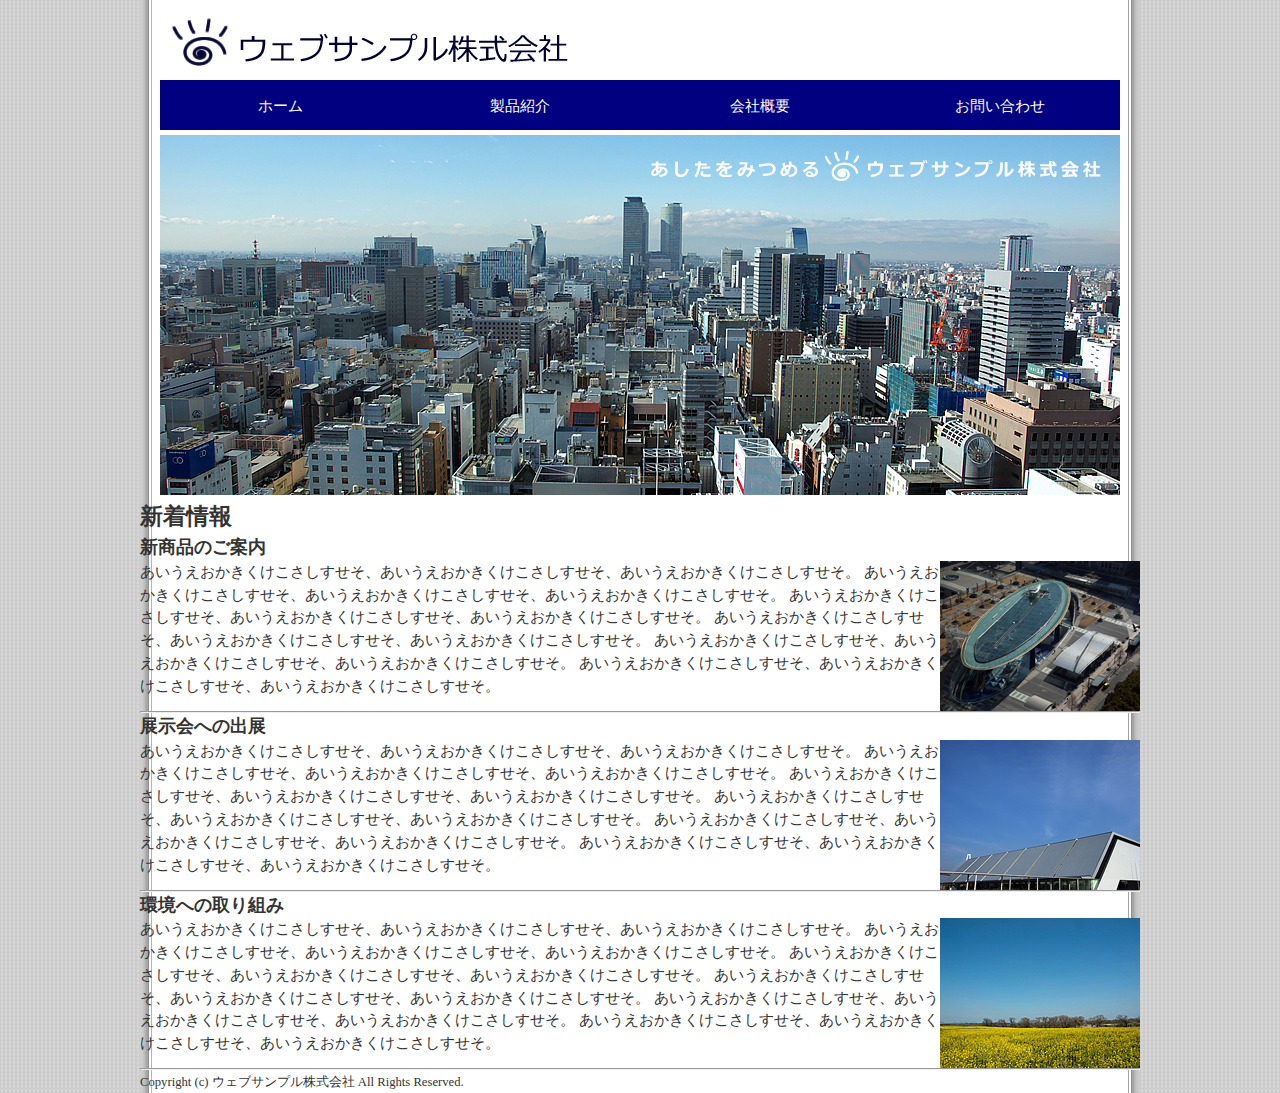
==== index.html @ b1b309af "edit 11-02" ====
<!DOCTYPE html>
<html>
<head>
<meta charset="UTF-8">
<link rel="stylesheet" href="base.css">
<title>ウェブサンプル株式会社</title>
</head>
<body>
<div id="pagebody">

	<!-- ヘッダー -->
	<div id="header">
		<h1><a href="index.html"><img src="images/logo.png" alt="ウェブサンプル株式会社"></a></h1>
	</div>
	
	<!-- メインメニュー -->
	<ul id="menu">
	<li><a href="index.html">ホーム</a></li>
	<li><a href="product.html">製品紹介</a></li>
	<li><a href="profile.html">会社概要</a></li>
	<li><a href="contact.html">お問い合わせ</a></li>
	</ul>
	
	<!-- ヘッダ画像 -->
	<div id="img_index">
		<img src="./images/img_index.png" alt="ウェブサンプル株式会社">
	</div>
	<!-- インフォメーション -->
	<h2>新着情報</h2>
	<h3>新商品のご案内</h3>
	<p>
	<img src="./images/index0001.png" alt="新商品のイメージ画像" class="informing_index">
	あいうえおかきくけこさしすせそ、あいうえおかきくけこさしすせそ、あいうえおかきくけこさしすせそ。
	あいうえおかきくけこさしすせそ、あいうえおかきくけこさしすせそ、あいうえおかきくけこさしすせそ。
	あいうえおかきくけこさしすせそ、あいうえおかきくけこさしすせそ、あいうえおかきくけこさしすせそ。
	あいうえおかきくけこさしすせそ、あいうえおかきくけこさしすせそ、あいうえおかきくけこさしすせそ。
	あいうえおかきくけこさしすせそ、あいうえおかきくけこさしすせそ、あいうえおかきくけこさしすせそ。
	あいうえおかきくけこさしすせそ、あいうえおかきくけこさしすせそ、あいうえおかきくけこさしすせそ。
	</p>
	<hr>
	<h3>展示会への出展</h3>
	<p>
	<img src="./images/index0002.png" alt="展示会への出展のイメージ画像" class="informing_index">
	あいうえおかきくけこさしすせそ、あいうえおかきくけこさしすせそ、あいうえおかきくけこさしすせそ。
	あいうえおかきくけこさしすせそ、あいうえおかきくけこさしすせそ、あいうえおかきくけこさしすせそ。
	あいうえおかきくけこさしすせそ、あいうえおかきくけこさしすせそ、あいうえおかきくけこさしすせそ。
	あいうえおかきくけこさしすせそ、あいうえおかきくけこさしすせそ、あいうえおかきくけこさしすせそ。
	あいうえおかきくけこさしすせそ、あいうえおかきくけこさしすせそ、あいうえおかきくけこさしすせそ。
	あいうえおかきくけこさしすせそ、あいうえおかきくけこさしすせそ、あいうえおかきくけこさしすせそ。
	</p>
	<hr>
	<h3>環境への取り組み</h3>
	<p>
	<img src="./images/index0003.png" alt="環境への取り組みのイメージ画像" class="informing_index">
	あいうえおかきくけこさしすせそ、あいうえおかきくけこさしすせそ、あいうえおかきくけこさしすせそ。
	あいうえおかきくけこさしすせそ、あいうえおかきくけこさしすせそ、あいうえおかきくけこさしすせそ。
	あいうえおかきくけこさしすせそ、あいうえおかきくけこさしすせそ、あいうえおかきくけこさしすせそ。
	あいうえおかきくけこさしすせそ、あいうえおかきくけこさしすせそ、あいうえおかきくけこさしすせそ。
	あいうえおかきくけこさしすせそ、あいうえおかきくけこさしすせそ、あいうえおかきくけこさしすせそ。
	あいうえおかきくけこさしすせそ、あいうえおかきくけこさしすせそ、あいうえおかきくけこさしすせそ。
	</p>
	<hr>
	
	<!-- フッター -->
	<small>Copyright (c) ウェブサンプル株式会社 All Rights Reserved.</small>

</div>
</body>
</html>
---- base.css ----
@charset "utf-8";
/*=============================================
universal style
=============================================*/
* {
	margin:0px; padding:0px;
}
body {
	background-color:#cccccc;
	background-image:url("images/bg_body.png");
	font-size:95%;
	font-family: Helvetica, "MS ゴシック", ;
	line-height: 1.5;
	color:#333333;
}
div#pagebody {
	width:1000px; margin:0 auto;
	background-color:#ffffff;
	background-image:url("images/bg_pagebody.png");
	background-repeat:repeat-y;
}
/*=============================================
header
=============================================*/
div#header {
	height:80px;
}
div#header h1 {
	padding: 10px 0px 5px 20px;
	font-size:18px;
	font-family:Arial, Helvetica, sans-serif;
}
div#header h1 a {text-decoration:none;}
img {border:0;}
/*=============================================
header image
=============================================*/
div#img_index {
	width:960px; height:360px;
	margin:5px 20px;
}
/*=============================================
main menu
=============================================*/
ul#menu {
	width:960px; height:50px; /*240x4=960*/
	margin:0px 20px;
}
#menu li {
	list-style-type:none;
	display:inline;
	float:left;
}
#menu li a {
	background-color:navy;
	color:#ffffff;
	display:block;
	width:240px; height:35px;
	padding:15px 0px 0px 0px;
	text-align:center;
	text-decoration:none;
	background-image:url(image/bg_menu1.png);
	background-repeat:no-repeat;
}
#menu li a:hover{
	background-color:#000066;
	background-image:url(image/bg_menu2.png);
}
.informing_index {
	withs:200px; height:150px;
	mergin:0px 0px 20px 20px;
	float:right;
}
hr {
	clear:both;
}
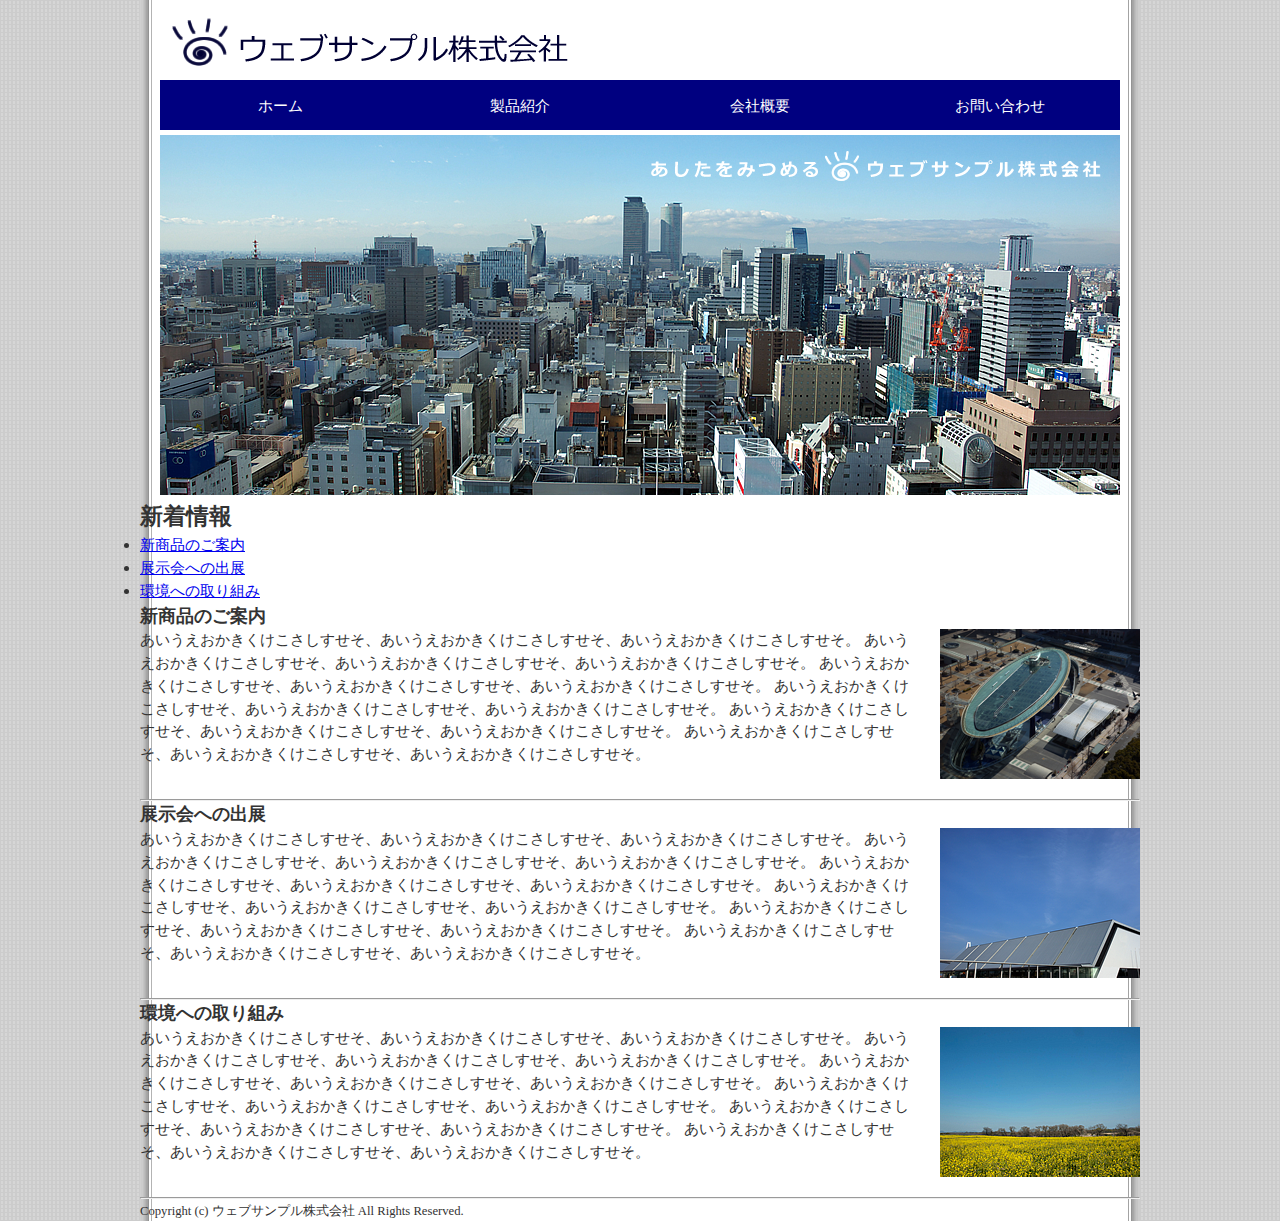
==== commit 36acfc8d: "edit 12-01" ====
--- a/index.html
+++ b/index.html
@@ -25,8 +25,15 @@
 	<div id="img_index">
 		<img src="./images/img_index.png" alt="ウェブサンプル株式会社">
 	</div>
+	<!-- サブメニュー -->
+	<h2>新着情報</h2>
+	<ul>
+		<li><a href="info0001">新商品のご案内</a></li>
+		<li><a href="info0002">展示会への出展</a></li>
+		<li><a href="info0003">環境への取り組み</a></li>
+	</ul>
+		
 	<!-- インフォメーション -->
-	<h2>新着情報</h2>
 	<h3>新商品のご案内</h3>
 	<p>
 	<img src="./images/index0001.png" alt="新商品のイメージ画像" class="informing_index">
--- a/base.css
+++ b/base.css
@@ -67,8 +67,8 @@
 	background-image:url(image/bg_menu2.png);
 }
 .informing_index {
-	withs:200px; height:150px;
-	mergin:0px 0px 20px 20px;
+	width:200px; height:150px;
+	margin:0px 0px 20px 20px;
 	float:right;
 }
 hr {
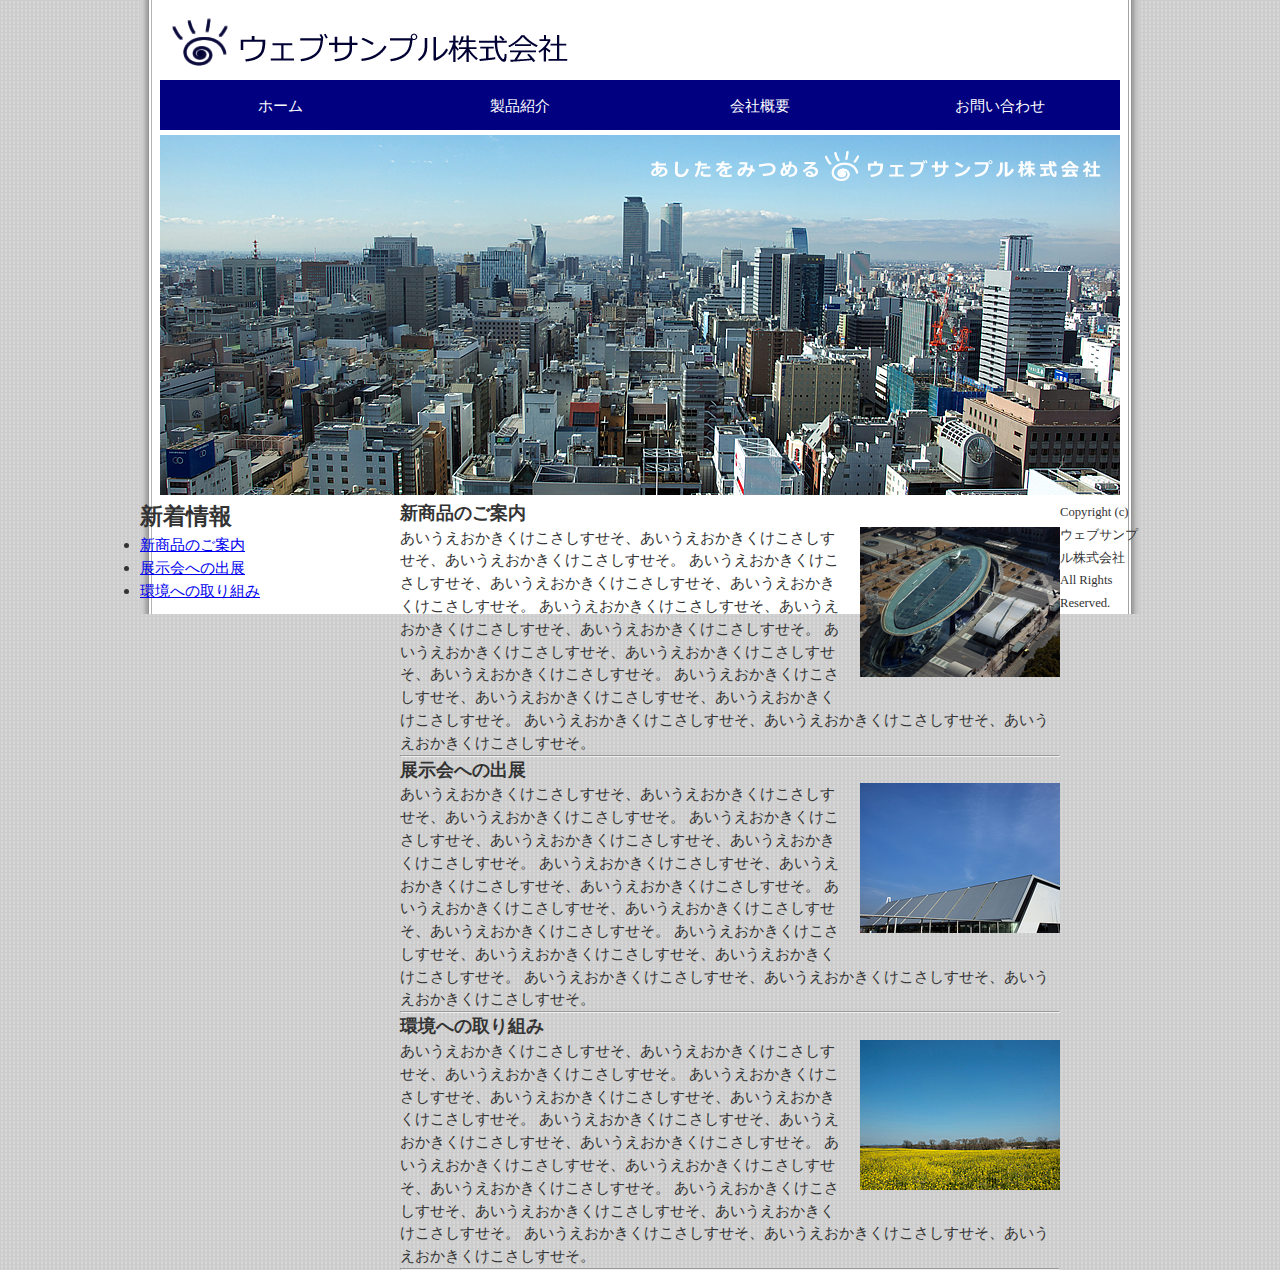
==== commit e56b4fc7: "edit 13-02" ====
--- a/index.html
+++ b/index.html
@@ -25,48 +25,52 @@
 	<div id="img_index">
 		<img src="./images/img_index.png" alt="ウェブサンプル株式会社">
 	</div>
-	<!-- サブメニュー -->
-	<h2>新着情報</h2>
-	<ul>
-		<li><a href="info0001">新商品のご案内</a></li>
-		<li><a href="info0002">展示会への出展</a></li>
-		<li><a href="info0003">環境への取り組み</a></li>
-	</ul>
+	<!-- サブメニュー (左カラム)-->
+	<div id="submenu">
+		<h2>新着情報</h2>
+		<ul>
+			<li><a href="#info0001">新商品のご案内</a></li>
+			<li><a href="#info0002">展示会への出展</a></li>
+			<li><a href="#info0003">環境への取り組み</a></li>
+		</ul>
+	</div>
 		
-	<!-- インフォメーション -->
-	<h3>新商品のご案内</h3>
-	<p>
-	<img src="./images/index0001.png" alt="新商品のイメージ画像" class="informing_index">
-	あいうえおかきくけこさしすせそ、あいうえおかきくけこさしすせそ、あいうえおかきくけこさしすせそ。
-	あいうえおかきくけこさしすせそ、あいうえおかきくけこさしすせそ、あいうえおかきくけこさしすせそ。
-	あいうえおかきくけこさしすせそ、あいうえおかきくけこさしすせそ、あいうえおかきくけこさしすせそ。
-	あいうえおかきくけこさしすせそ、あいうえおかきくけこさしすせそ、あいうえおかきくけこさしすせそ。
-	あいうえおかきくけこさしすせそ、あいうえおかきくけこさしすせそ、あいうえおかきくけこさしすせそ。
-	あいうえおかきくけこさしすせそ、あいうえおかきくけこさしすせそ、あいうえおかきくけこさしすせそ。
-	</p>
-	<hr>
-	<h3>展示会への出展</h3>
-	<p>
-	<img src="./images/index0002.png" alt="展示会への出展のイメージ画像" class="informing_index">
-	あいうえおかきくけこさしすせそ、あいうえおかきくけこさしすせそ、あいうえおかきくけこさしすせそ。
-	あいうえおかきくけこさしすせそ、あいうえおかきくけこさしすせそ、あいうえおかきくけこさしすせそ。
-	あいうえおかきくけこさしすせそ、あいうえおかきくけこさしすせそ、あいうえおかきくけこさしすせそ。
-	あいうえおかきくけこさしすせそ、あいうえおかきくけこさしすせそ、あいうえおかきくけこさしすせそ。
-	あいうえおかきくけこさしすせそ、あいうえおかきくけこさしすせそ、あいうえおかきくけこさしすせそ。
-	あいうえおかきくけこさしすせそ、あいうえおかきくけこさしすせそ、あいうえおかきくけこさしすせそ。
-	</p>
-	<hr>
-	<h3>環境への取り組み</h3>
-	<p>
-	<img src="./images/index0003.png" alt="環境への取り組みのイメージ画像" class="informing_index">
-	あいうえおかきくけこさしすせそ、あいうえおかきくけこさしすせそ、あいうえおかきくけこさしすせそ。
-	あいうえおかきくけこさしすせそ、あいうえおかきくけこさしすせそ、あいうえおかきくけこさしすせそ。
-	あいうえおかきくけこさしすせそ、あいうえおかきくけこさしすせそ、あいうえおかきくけこさしすせそ。
-	あいうえおかきくけこさしすせそ、あいうえおかきくけこさしすせそ、あいうえおかきくけこさしすせそ。
-	あいうえおかきくけこさしすせそ、あいうえおかきくけこさしすせそ、あいうえおかきくけこさしすせそ。
-	あいうえおかきくけこさしすせそ、あいうえおかきくけこさしすせそ、あいうえおかきくけこさしすせそ。
-	</p>
-	<hr>
+	<!-- インフォメーション (右カラム)-->
+	<div id="info">
+		<h3 id="info0001">新商品のご案内</h3>
+		<p>
+		<img src="./images/index0001.png" alt="新商品のイメージ画像" class="informing_index">
+		あいうえおかきくけこさしすせそ、あいうえおかきくけこさしすせそ、あいうえおかきくけこさしすせそ。
+		あいうえおかきくけこさしすせそ、あいうえおかきくけこさしすせそ、あいうえおかきくけこさしすせそ。
+		あいうえおかきくけこさしすせそ、あいうえおかきくけこさしすせそ、あいうえおかきくけこさしすせそ。
+		あいうえおかきくけこさしすせそ、あいうえおかきくけこさしすせそ、あいうえおかきくけこさしすせそ。
+		あいうえおかきくけこさしすせそ、あいうえおかきくけこさしすせそ、あいうえおかきくけこさしすせそ。
+		あいうえおかきくけこさしすせそ、あいうえおかきくけこさしすせそ、あいうえおかきくけこさしすせそ。
+		</p>
+		<hr>
+		<h3 id="info0002">展示会への出展</h3>
+		<p>
+		<img src="./images/index0002.png" alt="展示会への出展のイメージ画像" class="informing_index">
+		あいうえおかきくけこさしすせそ、あいうえおかきくけこさしすせそ、あいうえおかきくけこさしすせそ。
+		あいうえおかきくけこさしすせそ、あいうえおかきくけこさしすせそ、あいうえおかきくけこさしすせそ。
+		あいうえおかきくけこさしすせそ、あいうえおかきくけこさしすせそ、あいうえおかきくけこさしすせそ。
+		あいうえおかきくけこさしすせそ、あいうえおかきくけこさしすせそ、あいうえおかきくけこさしすせそ。
+		あいうえおかきくけこさしすせそ、あいうえおかきくけこさしすせそ、あいうえおかきくけこさしすせそ。
+		あいうえおかきくけこさしすせそ、あいうえおかきくけこさしすせそ、あいうえおかきくけこさしすせそ。
+		</p>
+		<hr>
+		<h3 id="info0003">環境への取り組み</h3>
+		<p>
+		<img src="./images/index0003.png" alt="環境への取り組みのイメージ画像" class="informing_index">
+		あいうえおかきくけこさしすせそ、あいうえおかきくけこさしすせそ、あいうえおかきくけこさしすせそ。
+		あいうえおかきくけこさしすせそ、あいうえおかきくけこさしすせそ、あいうえおかきくけこさしすせそ。
+		あいうえおかきくけこさしすせそ、あいうえおかきくけこさしすせそ、あいうえおかきくけこさしすせそ。
+		あいうえおかきくけこさしすせそ、あいうえおかきくけこさしすせそ、あいうえおかきくけこさしすせそ。
+		あいうえおかきくけこさしすせそ、あいうえおかきくけこさしすせそ、あいうえおかきくけこさしすせそ。
+		あいうえおかきくけこさしすせそ、あいうえおかきくけこさしすせそ、あいうえおかきくけこさしすせそ。
+		</p>
+		<hr>
+	</div>
 	
 	<!-- フッター -->
 	<small>Copyright (c) ウェブサンプル株式会社 All Rights Reserved.</small>
--- a/base.css
+++ b/base.css
@@ -66,6 +66,22 @@
 	background-color:#000066;
 	background-image:url(image/bg_menu2.png);
 }
+/*=============================================
+sub menu (left column)
+=============================================*/
+div#submenu {
+	width:260px;
+	float:left;
+}
+
+/*=============================================
+info (right column)
+=============================================*/
+div#info {
+	width:660px;
+	float:left;
+}
+
 .informing_index {
 	width:200px; height:150px;
 	margin:0px 0px 20px 20px;
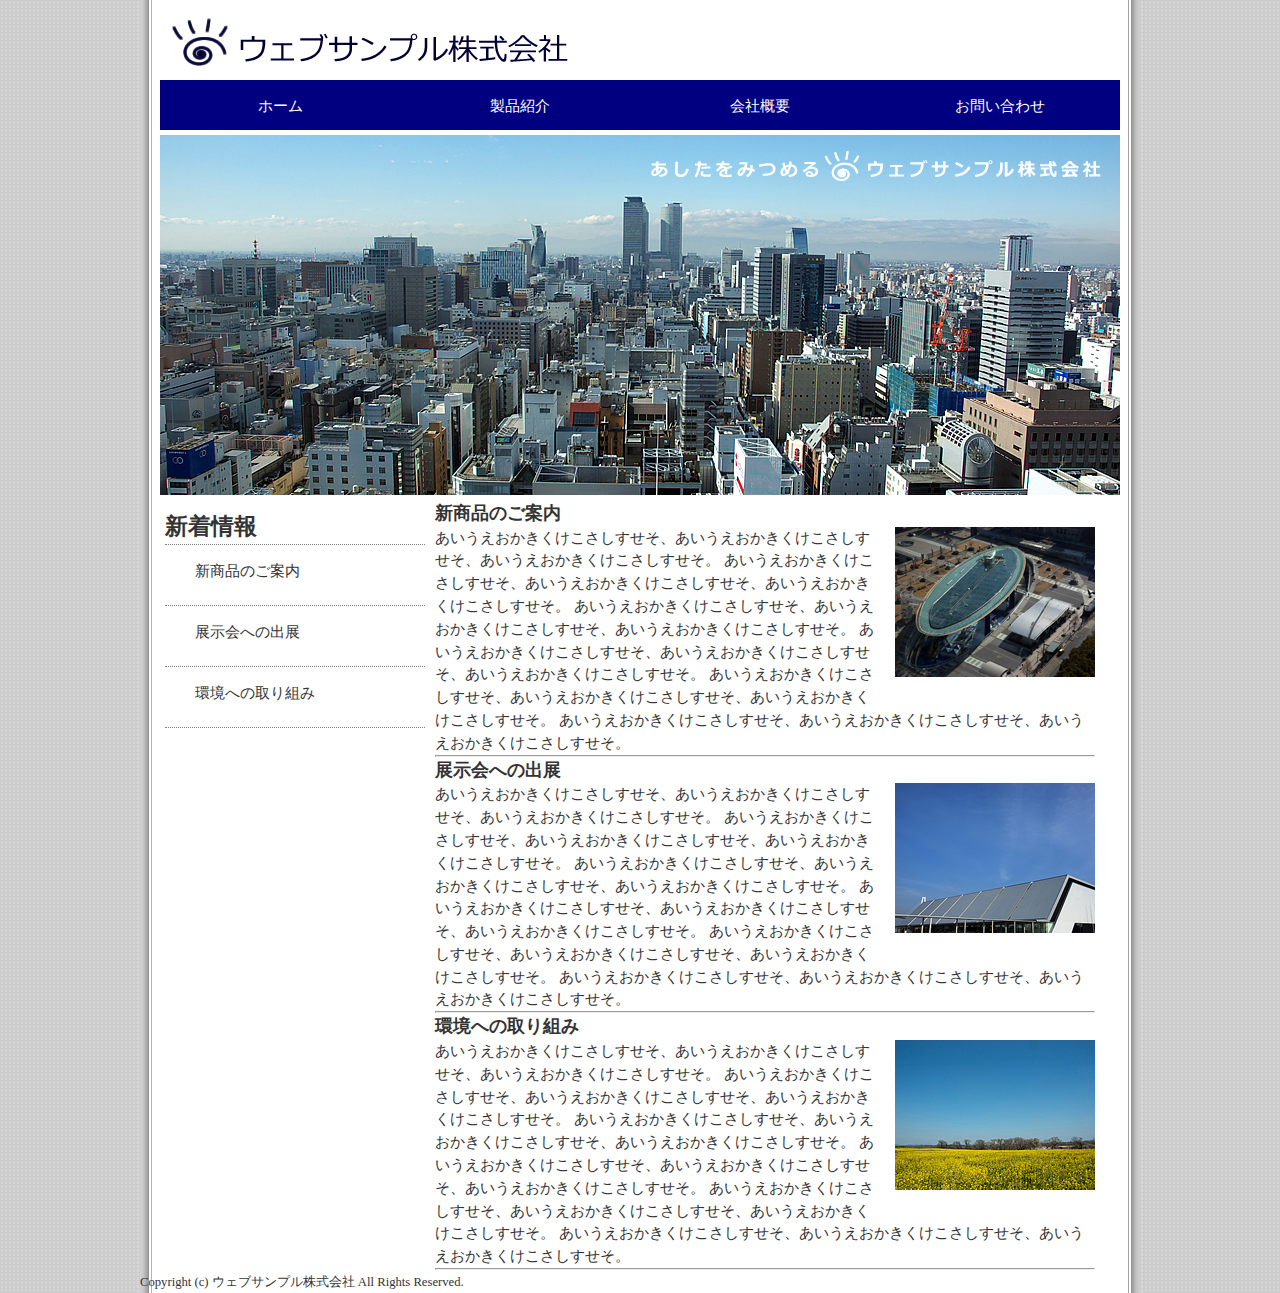
==== commit 7c9b9dfe: "edit 14-02" ====
--- a/index.html
+++ b/index.html
@@ -73,7 +73,7 @@
 	</div>
 	
 	<!-- フッター -->
-	<small>Copyright (c) ウェブサンプル株式会社 All Rights Reserved.</small>
+	<div id="footer"><small>Copyright (c) ウェブサンプル株式会社 All Rights Reserved.</small></div>
 
 </div>
 </body>
--- a/base.css
+++ b/base.css
@@ -71,9 +71,25 @@
 =============================================*/
 div#submenu {
 	width:260px;
+	margin:10px 10px 10px 25px;
 	float:left;
 }
-
+div#submenu ul li {
+	list-style-type:none;
+}
+div#submenu ul li a {
+	display:block;
+	height:45px;
+	padding:15px 0px 0px 30px;
+	text-decoration:none;
+	border-bottom:1px dotted gray;
+	background-image:url(images/bg_submenu.png);
+	background-repeat:no-repeat;
+	color: #333333;
+}
+div#submenu ul li:first-child a {
+	border-top:1px dotted gray;
+}
 /*=============================================
 info (right column)
 =============================================*/
@@ -89,4 +105,11 @@
 }
 hr {
 	clear:both;
+}
+
+/*=============================================
+footer
+=============================================*/
+div#footer {
+	clear:both;
 }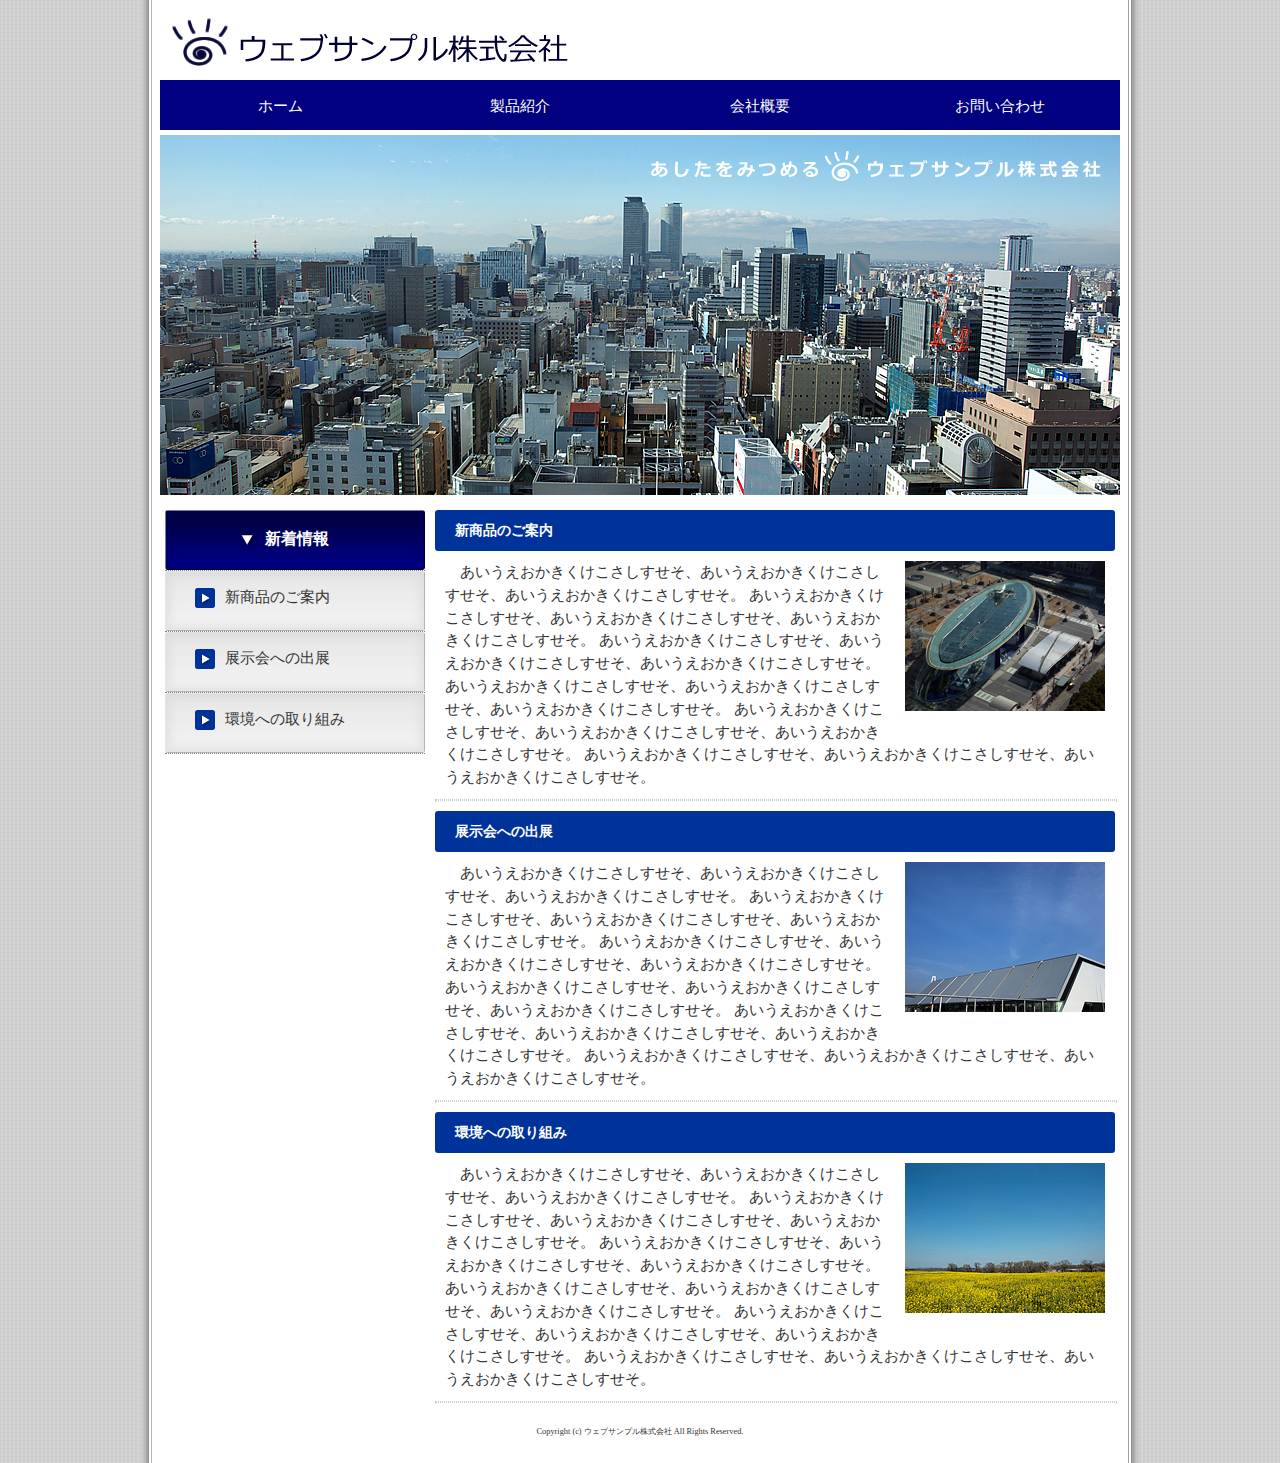
==== commit 2ab5f2ef: "23-02" ====
--- a/index.html
+++ b/index.html
@@ -2,6 +2,7 @@
 <html>
 <head>
 <meta charset="UTF-8">
+<meta name="viewport" content="width=device-width, initial-scale=1, maximum-scale=1">
 <link rel="stylesheet" href="base.css">
 <title>ウェブサンプル株式会社</title>
 </head>
--- a/base.css
+++ b/base.css
@@ -39,6 +39,10 @@
 	width:960px; height:360px;
 	margin:5px 20px;
 }
+div#img_subpage {
+	width:960px; height:240px;
+	margin:5px 20px;
+}
 /*=============================================
 main menu
 =============================================*/
@@ -69,6 +73,15 @@
 /*=============================================
 sub menu (left column)
 =============================================*/
+h2 {
+	width:160px; height:43px;
+	padding:17px 0px 0px 100px;
+	font-size: 16px;
+	background-image:url(images/bg_h2.png);
+	background-repeat:no-repeat;
+	background-color:#000033;
+	color:#ffffff;
+}
 div#submenu {
 	width:260px;
 	margin:10px 10px 10px 25px;
@@ -83,28 +96,76 @@
 	padding:15px 0px 0px 30px;
 	text-decoration:none;
 	border-bottom:1px dotted gray;
-	background-image:url(images/bg_submenu.png);
+	background-image:url("images/bg_submenu.png");
 	background-repeat:no-repeat;
 	color: #333333;
 }
 div#submenu ul li:first-child a {
 	border-top:1px dotted gray;
 }
+div#submenu ul li:hover a {
+	text-decoration:underline;
+}
+div#submenu ul li a:before {
+	content: url("images/icon_submenu.png");
+	margin:0px 10px 0px 0px;
+	vertical-align:text-top;
+}
+
 /*=============================================
 info (right column)
 =============================================*/
 div#info {
 	width:660px;
 	float:left;
+	padding:10px 20px 0px 0px;
 }
-
+h3 {
+	font-size:14px;
+	width:660px;
+	padding:10px 0px 10px 20px;
+	background-color:#003399;
+	color:#ffffff;
+	border-radius:3px;
+	-moz-border-radius:3px; -webkit-border-radius:3px; -o-border-radius:3px; -ms-border-radius:3px;
+}
+p {
+	width:660px;
+	margin:10px;
+	text-indent:1em;
+}
 .informing_index {
 	width:200px; height:150px;
 	margin:0px 0px 20px 20px;
 	float:right;
 }
+.informing_subpage {
+	width:400px; height:300px;
+	margin:0px 20px 20px 0px;
+	float:left;
+}
 hr {
 	clear:both;
+	width:680px;
+	margin:10px 0px;
+	border:1px dotted #cccccc;
+}
+/*=============================================
+備考情報
+=============================================*/
+div.remarks {
+	margin:0px 10px 10px 10px;
+}
+h4 {
+	color:#000066;
+}
+
+/*=============================================
+contact
+=============================================*/
+. informing_tel {
+	display:block;
+	width:400px; height:80px;
 }
 
 /*=============================================
@@ -112,4 +173,8 @@
 =============================================*/
 div#footer {
 	clear:both;
+	height:40px;
+	padding:10px 0px 0px 0px;
+	font-size:x-small;
+	text-align:center;
 }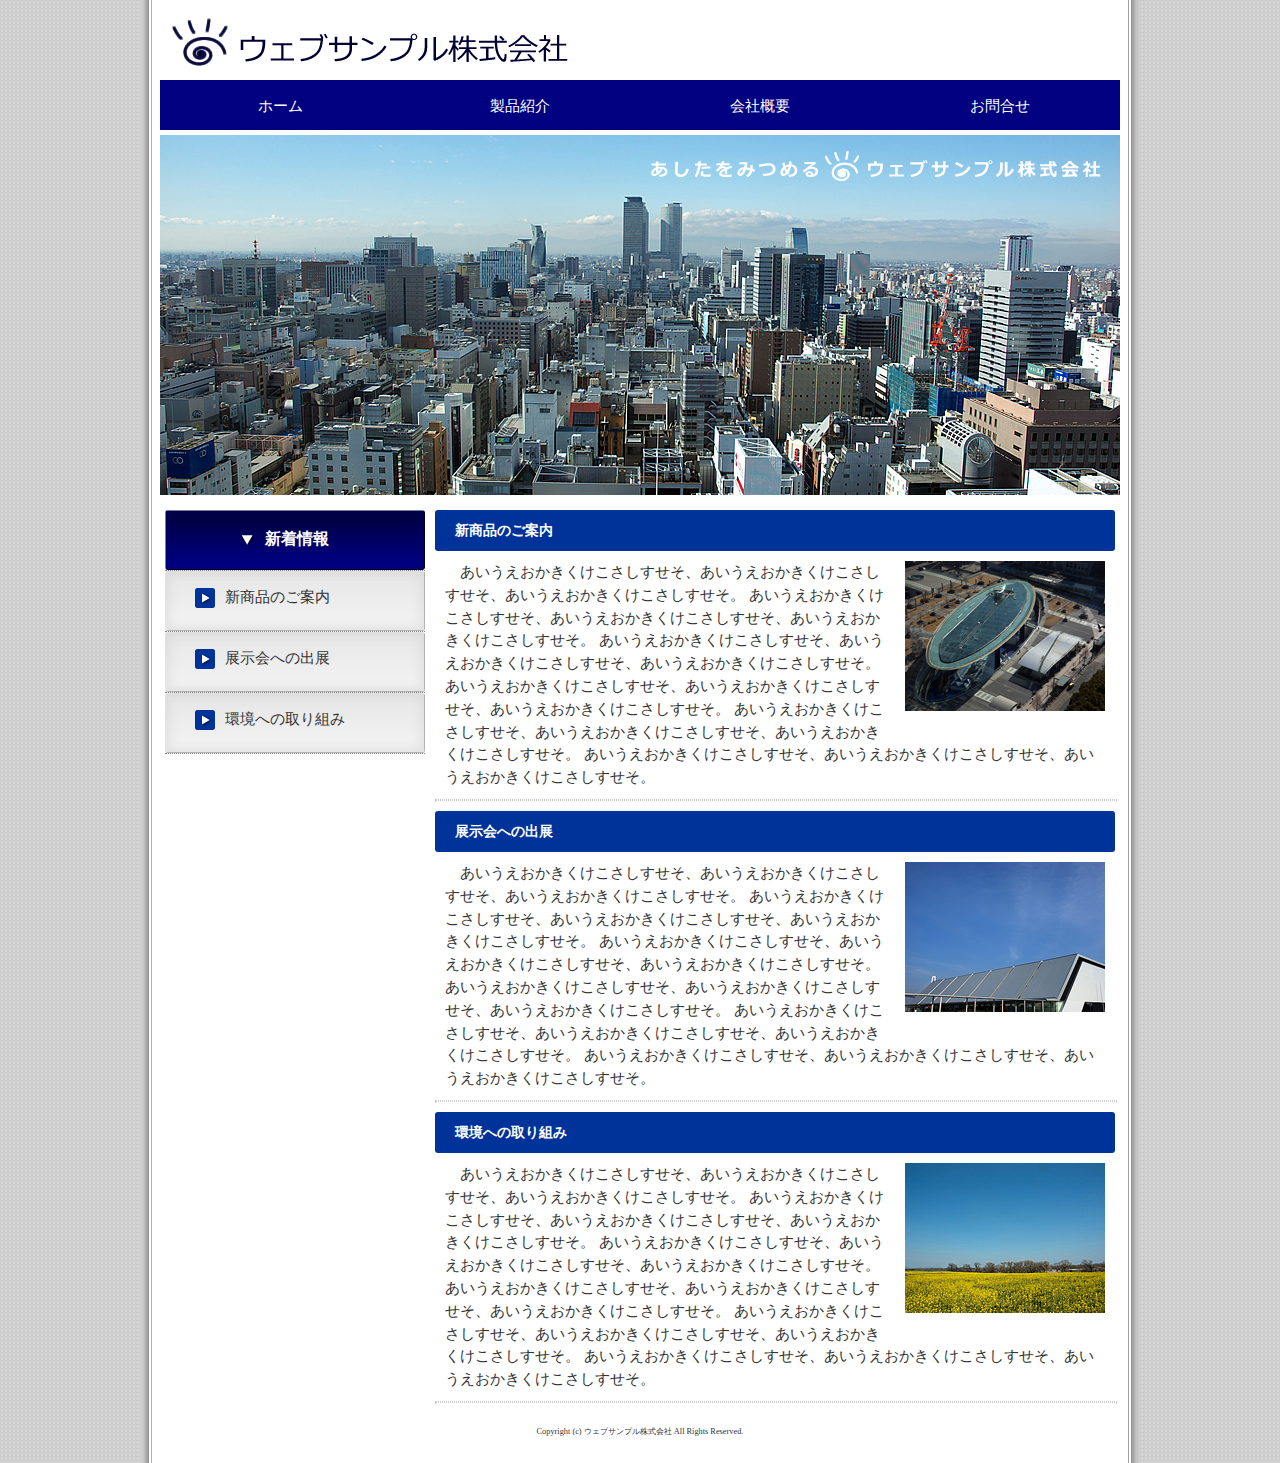
==== commit 0b880951: "24-01" ====
--- a/index.html
+++ b/index.html
@@ -4,6 +4,7 @@
 <meta charset="UTF-8">
 <meta name="viewport" content="width=device-width, initial-scale=1, maximum-scale=1">
 <link rel="stylesheet" href="base.css">
+<link rel="stylesheet" media="screen and (max-width:800px)" href="base_sp.css">
 <title>ウェブサンプル株式会社</title>
 </head>
 <body>
@@ -19,7 +20,7 @@
 	<li><a href="index.html">ホーム</a></li>
 	<li><a href="product.html">製品紹介</a></li>
 	<li><a href="profile.html">会社概要</a></li>
-	<li><a href="contact.html">お問い合わせ</a></li>
+	<li><a href="contact.html">お問合せ</a></li>
 	</ul>
 	
 	<!-- ヘッダ画像 -->
--- a/base_sp.css
+++ b/base_sp.css
@@ -0,0 +1,188 @@
+@charset "utf-8";
+/*=============================================
+universal style
+=============================================*/
+* {
+	margin:0px; padding:0px;
+}
+body {
+	width:100%;
+	background-color:#ffffff;
+	background-image:none;
+	font-size:100%;
+	font-family: Helvetica, "MS ゴシック", ;
+	line-height: 1.5;
+	color:#333333;
+}
+div#pagebody {
+	width:100%; margin:0 auto;
+	background-color:#ffffff;
+	background-image:none;
+	background-repeat:no-repeat;
+}
+/*=============================================
+header
+=============================================*/
+div#header {
+	height:46px;
+}
+div#header h1 {
+	padding: 0px;
+	font-size:18px;
+	font-family:Arial, Helvetica, sans-serif;
+}
+div#header h1 a {text-decoration:none;}
+div#header img {
+	width:320px; height:46px;
+}
+img {border:0;}
+/*=============================================
+header image
+=============================================*/
+div#img_index {
+	display:none;
+}
+div#img_subpage {
+	display:none;
+}
+/*=============================================
+main menu
+=============================================*/
+ul#menu {
+	width:100%;
+	margin:0px;
+}
+#menu li {
+	list-style-type:none;
+	display:inline;
+	float:left;
+}
+#menu li a {
+	background-color:#ffffff;
+	color:blue;
+	display:block;
+	width:90px; height:45px;
+	padding:15px 0px 0px 60px;
+	text-align:center;
+	text-decoration:none;
+	background-image:url(images/icon_menu.png);
+	background-repeat:no-repeat;
+	font-size:120%;
+}
+#menu li a:hover{
+	background-color:#ffffff;
+	background-image:url(images/icon_menu.png);
+}
+/*=============================================
+sub menu (left column)
+=============================================*/
+h2 {
+	width:100%; height:40px;
+	padding:15px 0px 0px 100px;
+	font-size: 16px;
+	background-image:none;
+	background-repeat:no-repeat;
+	background-color:#000033;
+	color:#ffffff;
+	clear:both;
+}
+div#submenu {
+	width:100%;
+	margin:0px;
+	float:none;
+}
+div#submenu ul li {
+	list-style-type:none;
+}
+div#submenu ul li a {
+	display:block;
+	width:100%; height:40px;
+	padding:15px 0px 0px 10px;
+	text-decoration:none;
+	border-bottom:1px dotted gray;
+	background-image:none
+	background-repeat:no-repeat;
+	background-color:#cccccc
+	color: #000000;
+}
+div#submenu ul li:first-child a {
+	border-top:1px dotted gray;
+}
+div#submenu ul li:hover a {
+	text-decoration:underline;
+}
+div#submenu ul li a:before {
+	content: url("images/icon_submenu.png");
+	margin:0px 10px 0px 0px;
+	vertical-align:text-top;
+}
+
+/*=============================================
+info (right column)
+=============================================*/
+div#info {
+	width:100%;
+	float:none;
+	padding:0px;
+}
+h3 {
+	font-size:14px;
+	width:100%;
+	margin:10px 0px 0px 0px;
+	padding:10px 0px 10px 10px;
+	background-color:#003399;
+	color:#ffffff;
+	border-radius:0px;
+	-moz-border-radius:0px; -webkit-border-radius:0px; -o-border-radius:0px; -ms-border-radius:0px;
+}
+p {
+	width:95%;
+	margin:10px;
+	text-indent:1em;
+}
+.informing_index {
+	display:block;
+	width:300px; height:60px;
+	margin:0px 0px 20px 00px;
+	float:none;
+}
+.informing_subpage {
+	display:block;
+	width:300px; height:60px;
+	margin:0px 0px 20px 0px;
+	float:left;
+}
+hr {
+	clear:both;
+	width:100%;
+	margin:10px 0px;
+	border:1px dotted #cccccc;
+}
+/*=============================================
+備考情報
+=============================================*/
+div.remarks {
+	margin:0px 0px 10px 10px;
+}
+h4 {
+	color:#000066;
+}
+
+/*=============================================
+contact
+=============================================*/
+. informing_tel {
+	display:block;
+	width:400px; height:80px;
+}
+
+/*=============================================
+footer
+=============================================*/
+div#footer {
+	clear:both;
+	height:40px;
+	padding:10px 0px 0px 0px;
+	font-size:x-small;
+	text-align:center;
+}